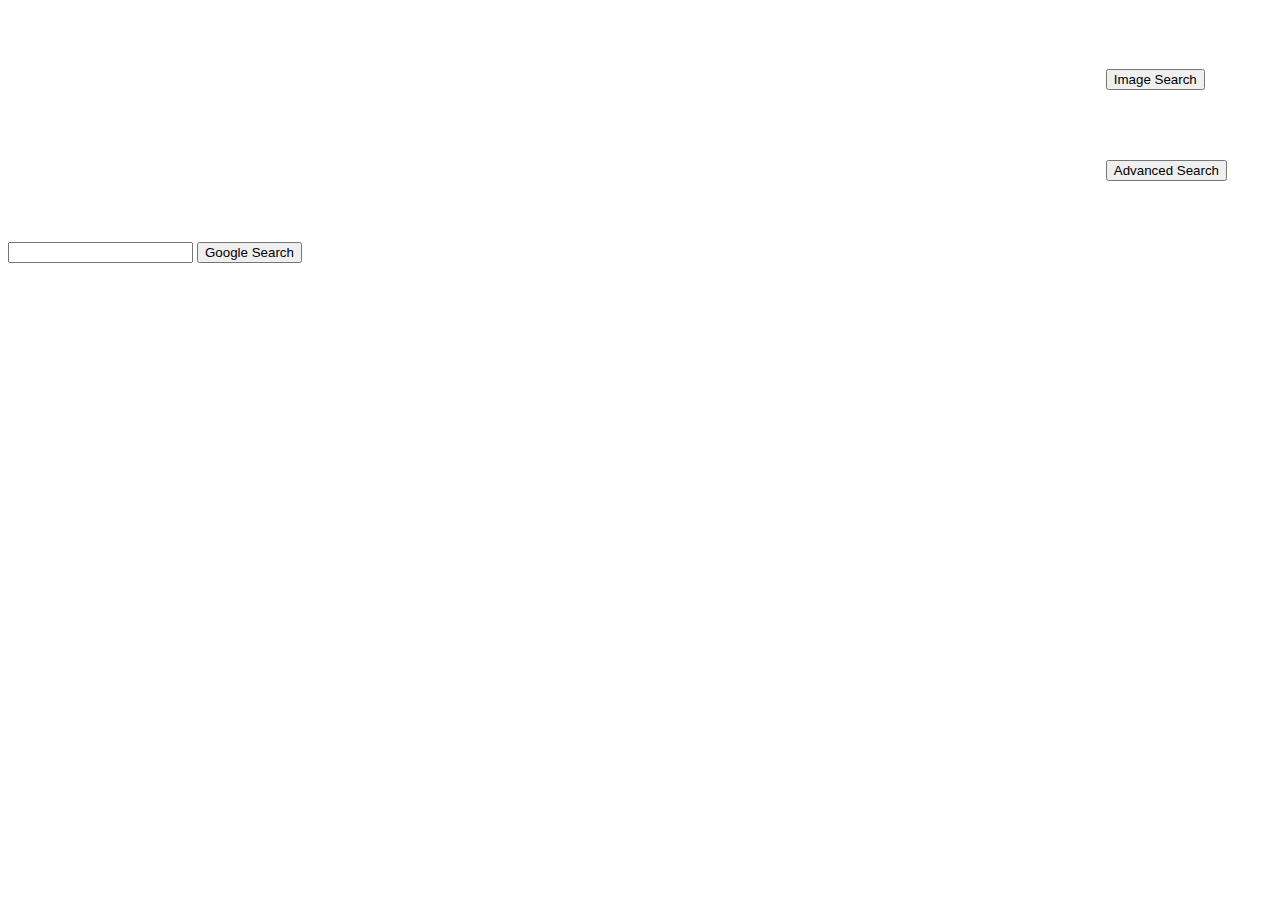
==== index.html @ ebda5dec "css guesses" ====
<!DOCTYPE html>
<html lang="en">
    <head>
        <meta name="viewport" content="width=device-width", initial-scale="1.0">
        <meta http-equiv='cache-control' content='no-cache'> 
        <meta http-equiv='expires' content='0'> 
        <meta http-equiv='pragma' content='no-cache'>
        <link rel="stylesheet" href="google.css">
        

        <title>Search</title>
    </head>
    <body>
        <!-- Top row containing the link to image and advanced search -->
        <div class="navbar-main">
            <uL>
                <li><a href="image_search.html"><button>Image Search</button></a></li>
                <li><a href="advanced_search.html"><button>Advanced Search</button></a></li>
            </uL>
        </div>
        <!-- Search bar -->
        <div class="search-bar">
            <form action="https://www.google.com/search">
                <input type="text" name="q">
                <input type="submit" value="Google Search">
            </form>
        </div>

    </body>
</html>
---- google.css ----
.navbar-main {
  display: flex;
  flex-direction: row;
  flex-wrap: wrap;
  justify-content: flex-end;
}

.navbar-main > ul li{
  flex-direction: row;
  list-style-type: none;
  margin: 20px;
  padding: 25px;
}


/*# sourceMappingURL=google.css.map */
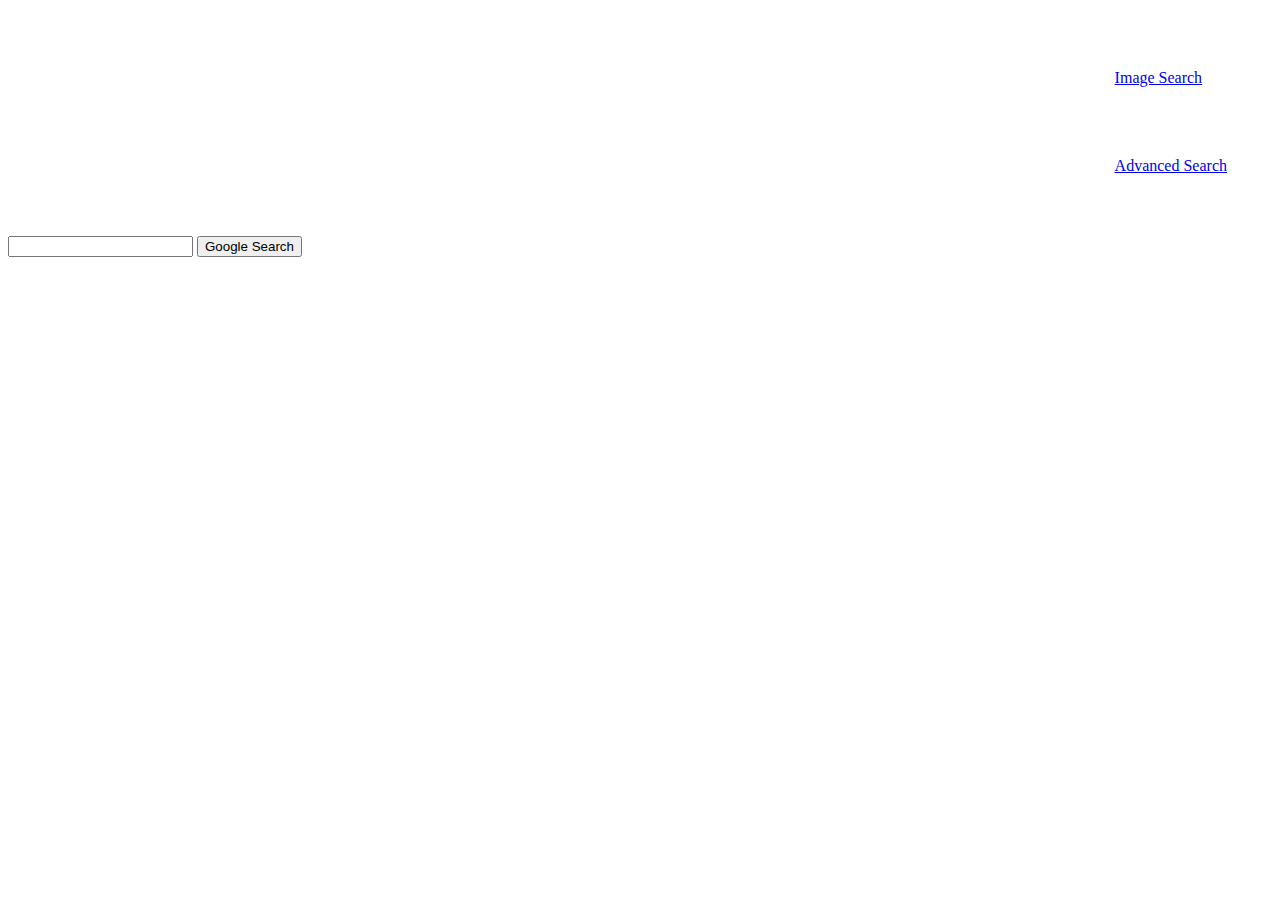
==== commit f1f4eea2: "remove buttons" ====
--- a/index.html
+++ b/index.html
@@ -14,8 +14,8 @@
         <!-- Top row containing the link to image and advanced search -->
         <div class="navbar-main">
             <uL>
-                <li><a href="image_search.html"><button>Image Search</button></a></li>
-                <li><a href="advanced_search.html"><button>Advanced Search</button></a></li>
+                <li><a href="image_search.html">Image Search</a></li>
+                <li><a href="advanced_search.html">Advanced Search</a></li>
             </uL>
         </div>
         <!-- Search bar -->
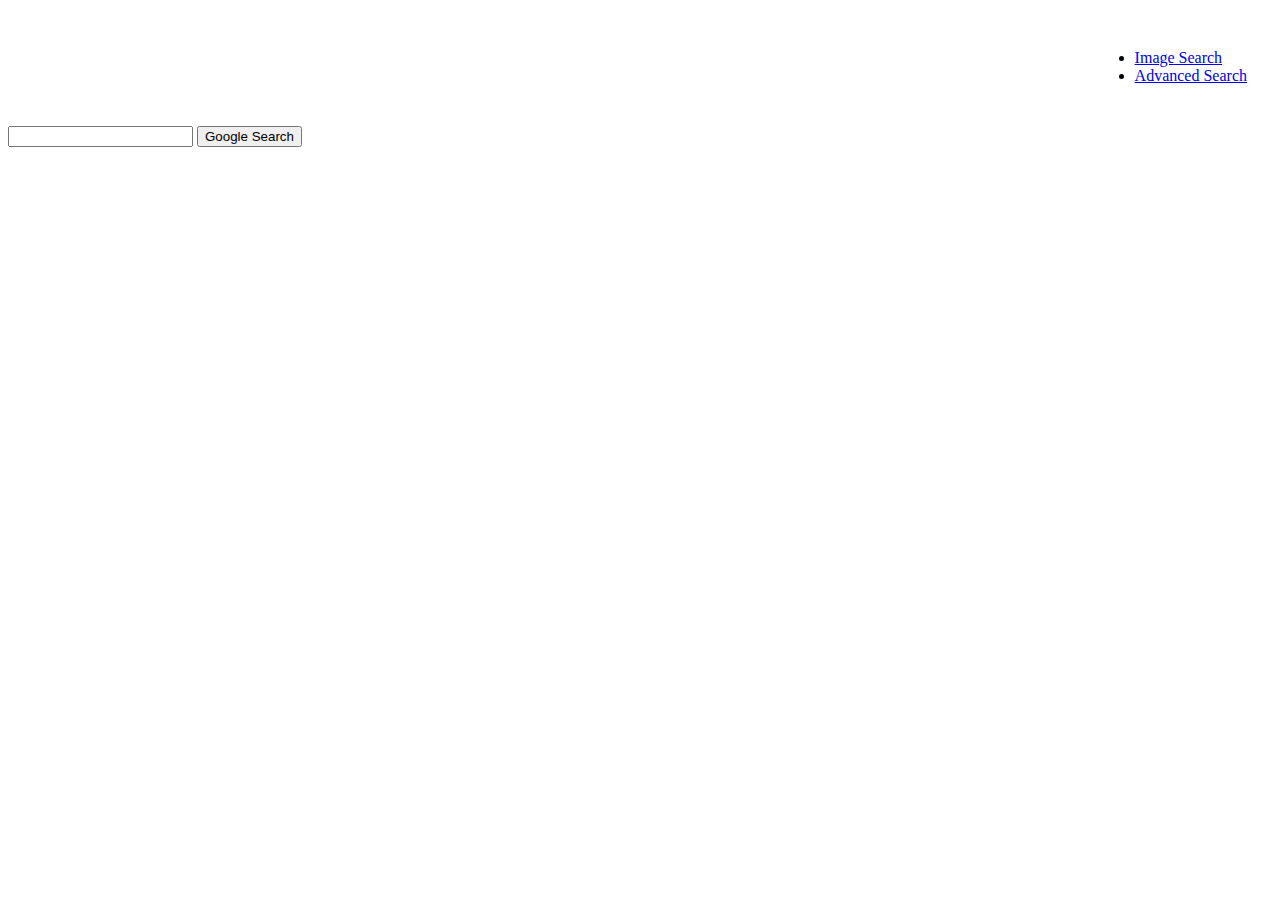
==== commit 8b01ec23: "css experiment" ====
--- a/index.html
+++ b/index.html
@@ -13,10 +13,10 @@
     <body>
         <!-- Top row containing the link to image and advanced search -->
         <div class="navbar-main">
-            <uL>
+            <ul>
                 <li><a href="image_search.html">Image Search</a></li>
                 <li><a href="advanced_search.html">Advanced Search</a></li>
-            </uL>
+            </ul>
         </div>
         <!-- Search bar -->
         <div class="search-bar">
--- a/google.css
+++ b/google.css
@@ -1,16 +1,11 @@
 
 .navbar-main {
   display: flex;
-  flex-direction: row;
   flex-wrap: wrap;
+  list-style-type: none;
+  margin: 0px;
+  padding: 25px;
   justify-content: flex-end;
-}
-
-.navbar-main > ul li{
-  flex-direction: row;
-  list-style-type: none;
-  margin: 20px;
-  padding: 25px;
 }
 
 
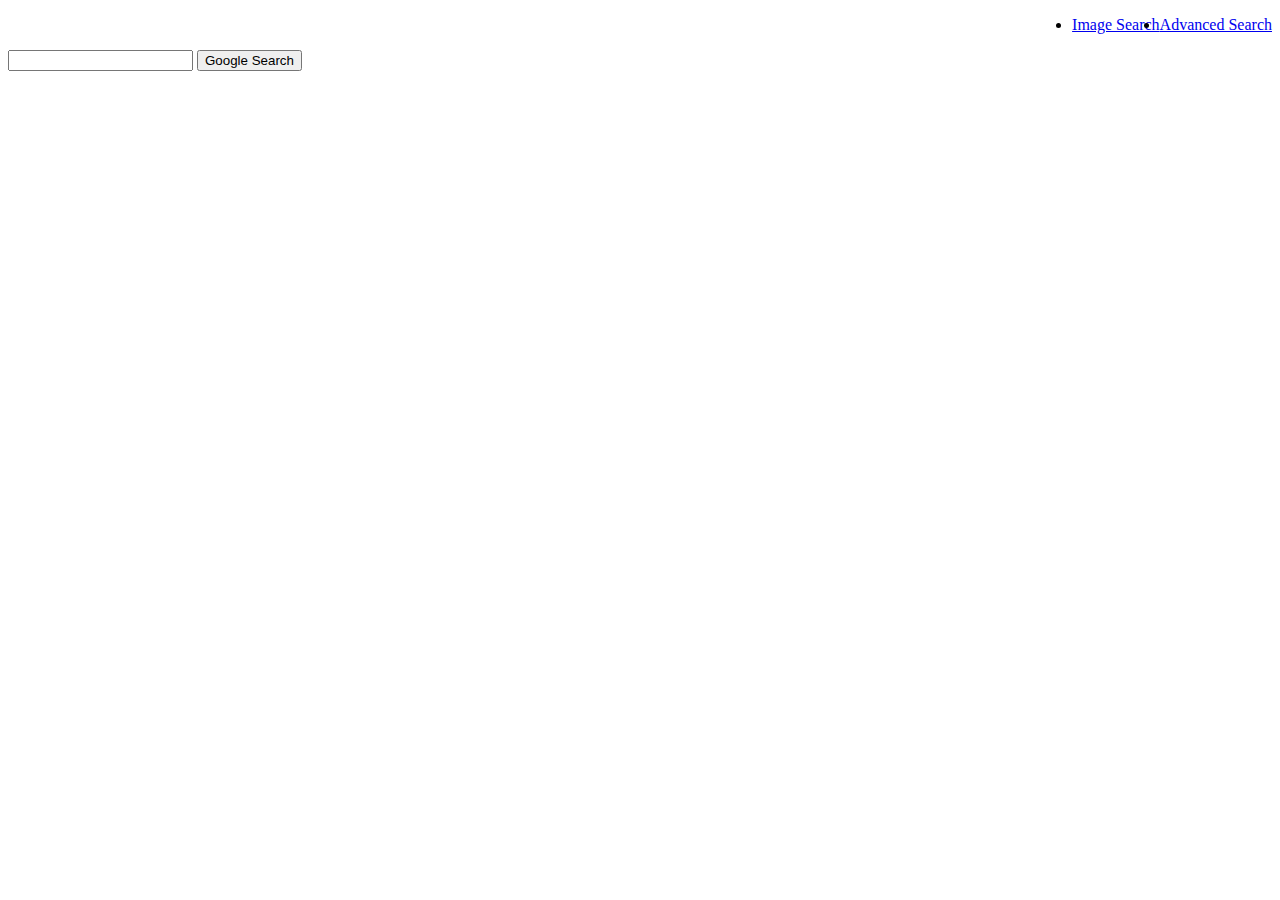
==== commit e914df5f: "class moved from div to ul" ====
--- a/index.html
+++ b/index.html
@@ -12,8 +12,8 @@
     </head>
     <body>
         <!-- Top row containing the link to image and advanced search -->
-        <div class="navbar-main">
-            <ul>
+        <div>
+            <ul class="navbar-main">
                 <li><a href="image_search.html">Image Search</a></li>
                 <li><a href="advanced_search.html">Advanced Search</a></li>
             </ul>
--- a/google.css
+++ b/google.css
@@ -2,10 +2,13 @@
 .navbar-main {
   display: flex;
   flex-wrap: wrap;
+  justify-content: flex-end;
+}
+
+.navbar-main > ul {
   list-style-type: none;
   margin: 0px;
   padding: 25px;
-  justify-content: flex-end;
 }
 
 
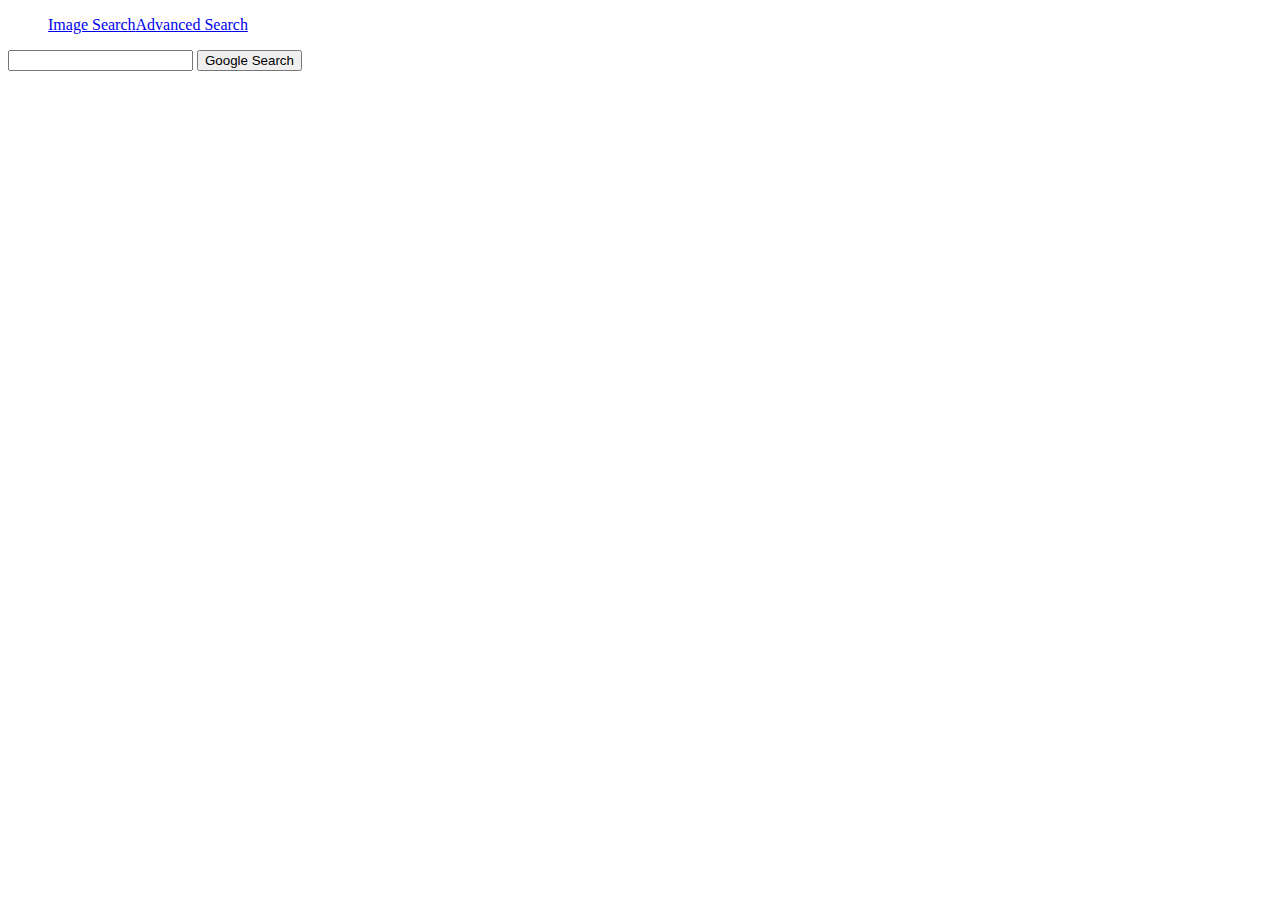
==== commit 5c01d4eb: "classes update in html" ====
--- a/index.html
+++ b/index.html
@@ -5,6 +5,7 @@
         <meta http-equiv='cache-control' content='no-cache'> 
         <meta http-equiv='expires' content='0'> 
         <meta http-equiv='pragma' content='no-cache'>
+
         <link rel="stylesheet" href="google.css">
         
 
@@ -14,8 +15,8 @@
         <!-- Top row containing the link to image and advanced search -->
         <div>
             <ul class="navbar-main">
-                <li><a href="image_search.html">Image Search</a></li>
-                <li><a href="advanced_search.html">Advanced Search</a></li>
+                <li class="navbar-link"><a href="image_search.html">Image Search</a></li>
+                <li class="navbar-link"><a href="advanced_search.html">Advanced Search</a></li>
             </ul>
         </div>
         <!-- Search bar -->
--- a/google.css
+++ b/google.css
@@ -1,14 +1,15 @@
-
 .navbar-main {
   display: flex;
-  flex-wrap: wrap;
-  justify-content: flex-end;
+  flex-direction: row;
+  list-style-type: none;
 }
 
-.navbar-main > ul {
-  list-style-type: none;
-  margin: 0px;
-  padding: 25px;
+.navbar-link {
+  
+}
+
+.search-bar {
+
 }
 
 
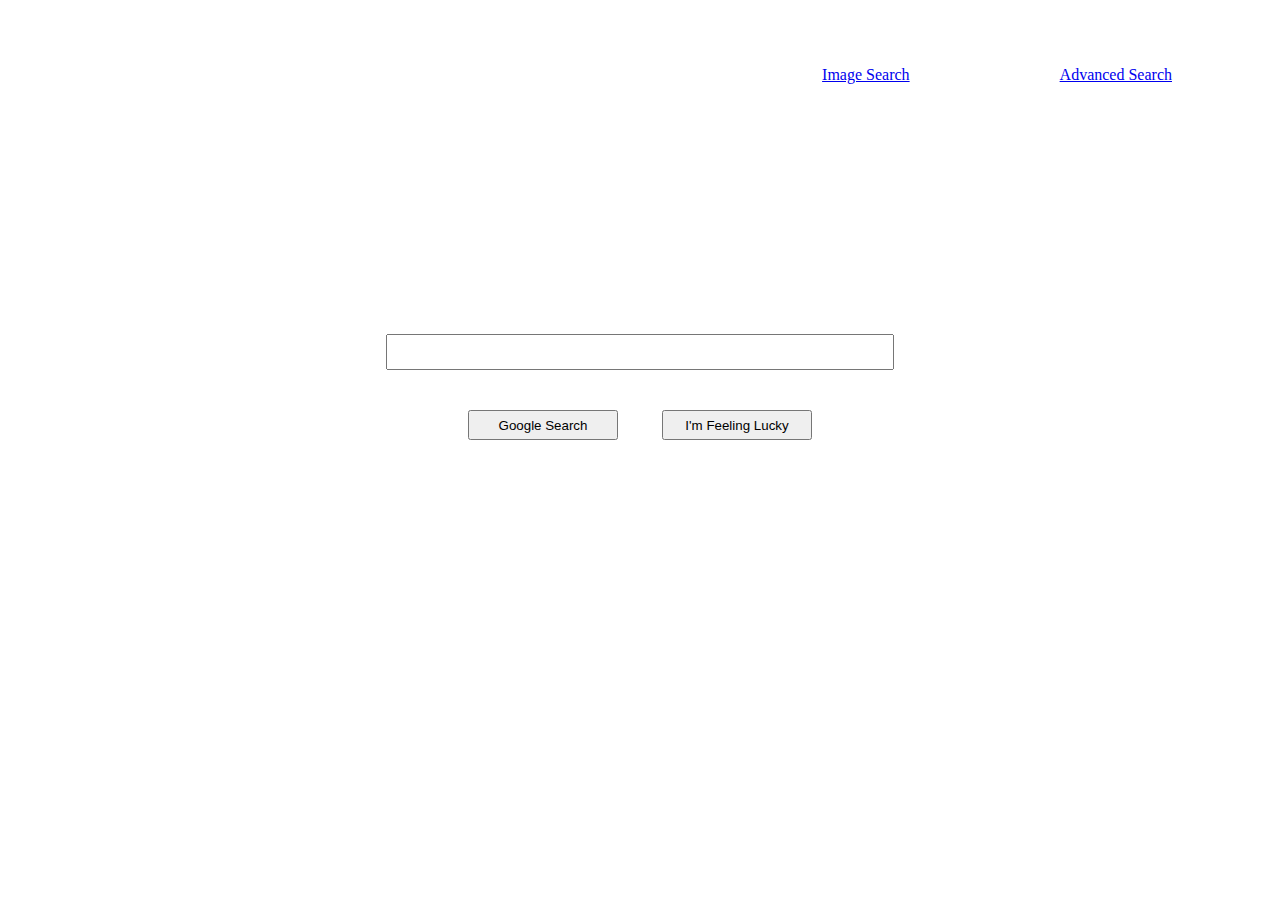
==== commit 0bd3797b: "index page design fixes" ====
--- a/index.html
+++ b/index.html
@@ -19,13 +19,21 @@
                 <li class="navbar-link"><a href="advanced_search.html">Advanced Search</a></li>
             </ul>
         </div>
+
         <!-- Search bar -->
-        <div class="search-bar">
+        <div class="search-bar-container">
             <form action="https://www.google.com/search">
-                <input type="text" name="q">
-                <input type="submit" value="Google Search">
+
+                    <input class="search-bar-bar" type="text" name="q">
+
+                <div class="search-bar-button-container">
+                    <input class="search-bar-button" type="submit" value="Google Search">
+                    <input class="search-bar-button" type="submit" value="I'm Feeling Lucky">
+                </div>
+                <div>
+                    
+                </div>
             </form>
         </div>
-
     </body>
 </html>--- a/google.css
+++ b/google.css
@@ -2,15 +2,36 @@
   display: flex;
   flex-direction: row;
   list-style-type: none;
+  justify-content: flex-end;
 }
 
 .navbar-link {
-  
+  margin-right: 50px;
+  padding: 50px;
 }
 
-.search-bar {
-
+.search-bar-container {
+  display: flex;
+  flex-direction: row;
+  align-items: center;
+  justify-content: center;
+  margin: 50px;
 }
 
+.search-bar-bar {
+  height: 30px;
+  width: 500px;
+  margin-top: 150px;
+  margin-bottom: 20px;
+}
 
+.search-bar-button {
+  height: 30px;
+  width: 150px;
+  margin: 20px;
+}
+
+.search-bar-button-container {
+  text-align: center;
+}
 /*# sourceMappingURL=google.css.map */
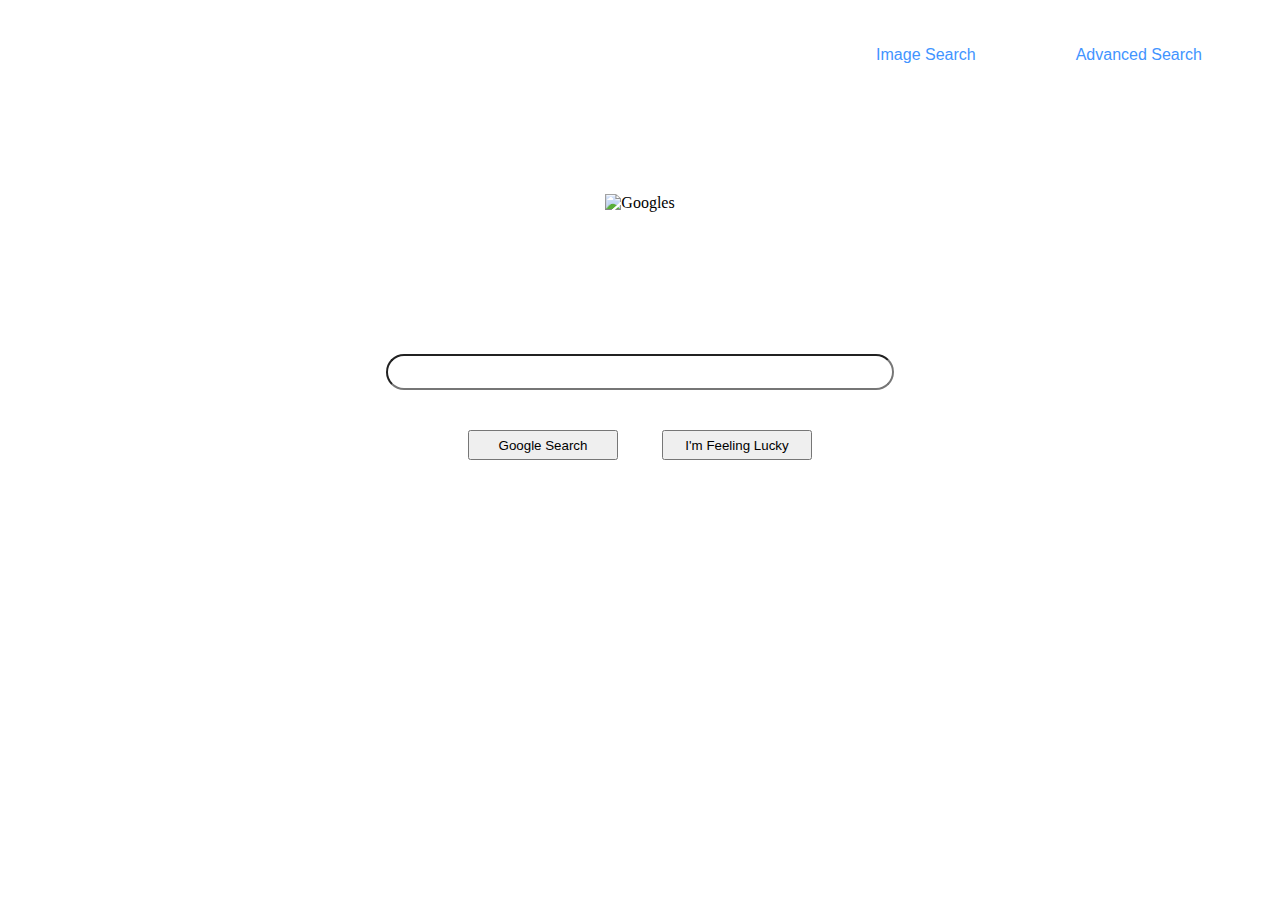
==== commit 85990a87: "draft 1 complete" ====
--- a/index.html
+++ b/index.html
@@ -15,20 +15,24 @@
         <!-- Top row containing the link to image and advanced search -->
         <div>
             <ul class="navbar-main">
-                <li class="navbar-link"><a href="image_search.html">Image Search</a></li>
-                <li class="navbar-link"><a href="advanced_search.html">Advanced Search</a></li>
+                <li class="navbar-link"><a href="image_search.html" style="text-decoration: none;">Image Search</a></li>
+                <li class="navbar-link"><a href="advanced_search.html" style="text-decoration: none;">Advanced Search</a></li>
             </ul>
+        </div>
+        <!-- Google Image -->
+        <div class="main-logo">
+            <img src="Google_2015_logo.png" alt="Googles">
         </div>
 
         <!-- Search bar -->
         <div class="search-bar-container">
             <form action="https://www.google.com/search">
 
-                    <input class="search-bar-bar" type="text" name="q">
+                <input class="search-bar-bar" type="text" name="q">
 
                 <div class="search-bar-button-container">
                     <input class="search-bar-button" type="submit" value="Google Search">
-                    <input class="search-bar-button" type="submit" value="I'm Feeling Lucky">
+                    <input class="search-bar-button" name="btnI" type="submit" value="I'm Feeling Lucky">
                 </div>
                 <div>
                     
--- a/google.css
+++ b/google.css
@@ -1,3 +1,39 @@
+.container-row {
+  display: flex;
+  flex-direction: row;
+}
+
+.container-column {
+  display: flex;
+  flex-direction: column;
+  margin: 40px 2% 0 45px;
+}
+
+
+.fill-space {
+  flex-grow: 1; /* Allow this element to grow and fill the available space */
+  text-align: right; /* Align content to the right */
+}
+
+
+/* Main page */
+.main-logo {
+  display: flex; 
+  justify-content: center;
+  margin-top: 100px;
+  height: 110px;
+}
+
+
+.small-logo {
+  display: flex;
+  justify-content: flex-start;
+  margin-top: 10px;
+  height: 50px;
+  margin: 20px;
+}
+
+
 .navbar-main {
   display: flex;
   flex-direction: row;
@@ -5,25 +41,53 @@
   justify-content: flex-end;
 }
 
+
 .navbar-link {
+  color: blue;
+  font-family: arial, sans-serif;
+  margin: 10px;
   margin-right: 50px;
-  padding: 50px;
-}
+  padding: 20px;
+  text-decoration: none;
+}
+
+
+.navbar-link:hover {
+    text-decoration: underline;
+  }
+
+
+  .navbar-link_advanced {
+    column-width: lg6;
+    color: blue;
+    font-family: arial, sans-serif;
+    margin-right: 50px;
+    padding: 20px;
+    text-decoration: none;
+    justify-content: flex-end;
+  }
+
 
 .search-bar-container {
   display: flex;
   flex-direction: row;
   align-items: center;
   justify-content: center;
-  margin: 50px;
-}
+  margin: 0px;
+}
+
 
 .search-bar-bar {
+  border-radius: 25px;
+  caret-color: black;
+  font-size: 16px;
+  text-indent: 15px;
   height: 30px;
   width: 500px;
-  margin-top: 150px;
+  margin-top: 50px;
   margin-bottom: 20px;
 }
+
 
 .search-bar-button {
   height: 30px;
@@ -31,7 +95,141 @@
   margin: 20px;
 }
 
+
 .search-bar-button-container {
   text-align: center;
 }
+
+/* Links */
+/* unvisited link */
+a:link {
+  color: rgb(66, 148, 255);
+  text-decoration: none;
+}
+
+
+/* visited link */
+a:visited {
+  color: rgb(93, 0, 255);
+}
+
+
+/* mouse over link */
+a:hover {
+  color: hotpink;
+}
+
+
+/* selected link */
+a:active {
+  color: blue;
+}
+
+
+/* Advanced page */
+
+.advanced-search-bar {
+  border: 1px solid #d9d9d9;
+  border-top: 1px solid #c0c0c0;
+  border-radius: 1px;
+  caret-color: blue;
+  font-size: 16px;
+  text-indent: 0px;
+  height: 30px;
+  width: 500px;
+  margin-top: 10px;
+  margin-bottom: 10px;
+  font-size: 13px;
+  height: 25px;
+  padding: 1px 8px;
+}
+
+.advanced-title {
+  color: #d93025;
+  font-family: arial, sans-serif;
+  font-size: 20px;
+  margin: 25px 30px;
+}
+
+
+.table-head {
+  float: left;
+  display: inline-block;
+  min-width: 167px;
+  width: 16%;
+  font-size: 16px;
+  min-height: 42px;
+
+  font-weight: 500;
+  color: #333;
+  vertical-align: middle;
+}
+
+
+.table-head-right {
+  float: left;
+  display: inline-block;
+  width: 33%;
+  font-size: 13px;
+  font-weight: 700;
+  color: #777;
+  padding-left: 5px;
+  vertical-align: middle;
+}
+
+
+.table-body-left {
+  font-family: arial, sans-serif;
+  font-weight: inherit;
+  font-style: inherit;
+  font-size: 85%;
+  min-width: 200px;
+  text-decoration: none;
+  line-height: 50px; /* Adjust the value to match the height of the element */
+}
+
+
+.table-body-right {
+  font-family: arial, sans-serif;
+  color: #555;
+  font-weight: inherit;
+  font-style: inherit;
+  font-size: 75%;
+  line-height: 50px;
+  margin-left: 20px;
+  min-width: 200px;
+  text-decoration: none;
+}
+
+.table-body-right-most-text {
+  color: #555;
+  font-family: monospace;
+  font-size: 115%;
+  margin-left: 8px;
+}
+
+.advanced-input {
+  min-width: 200px;
+}
+
+.advanced-search-button {
+  box-shadow: none;
+  background-color: #4d90fe;
+  background-image: -webkit-linear-gradient(top,#4d90fe,#4787ed);
+  border: 1px solid #3079ed;
+  border-radius: 2px;
+  font-family: arial, sans-serif;
+  font-size:11px;
+  font-weight: bold;
+  line-height: 100%;
+  height: 30px;
+  min-width: 120px;
+  margin: 10px 0;
+  text-shadow: none;
+  color: white;
+  -webkit-user-select: none;
+  user-select: none;
+}
+
+
 /*# sourceMappingURL=google.css.map */
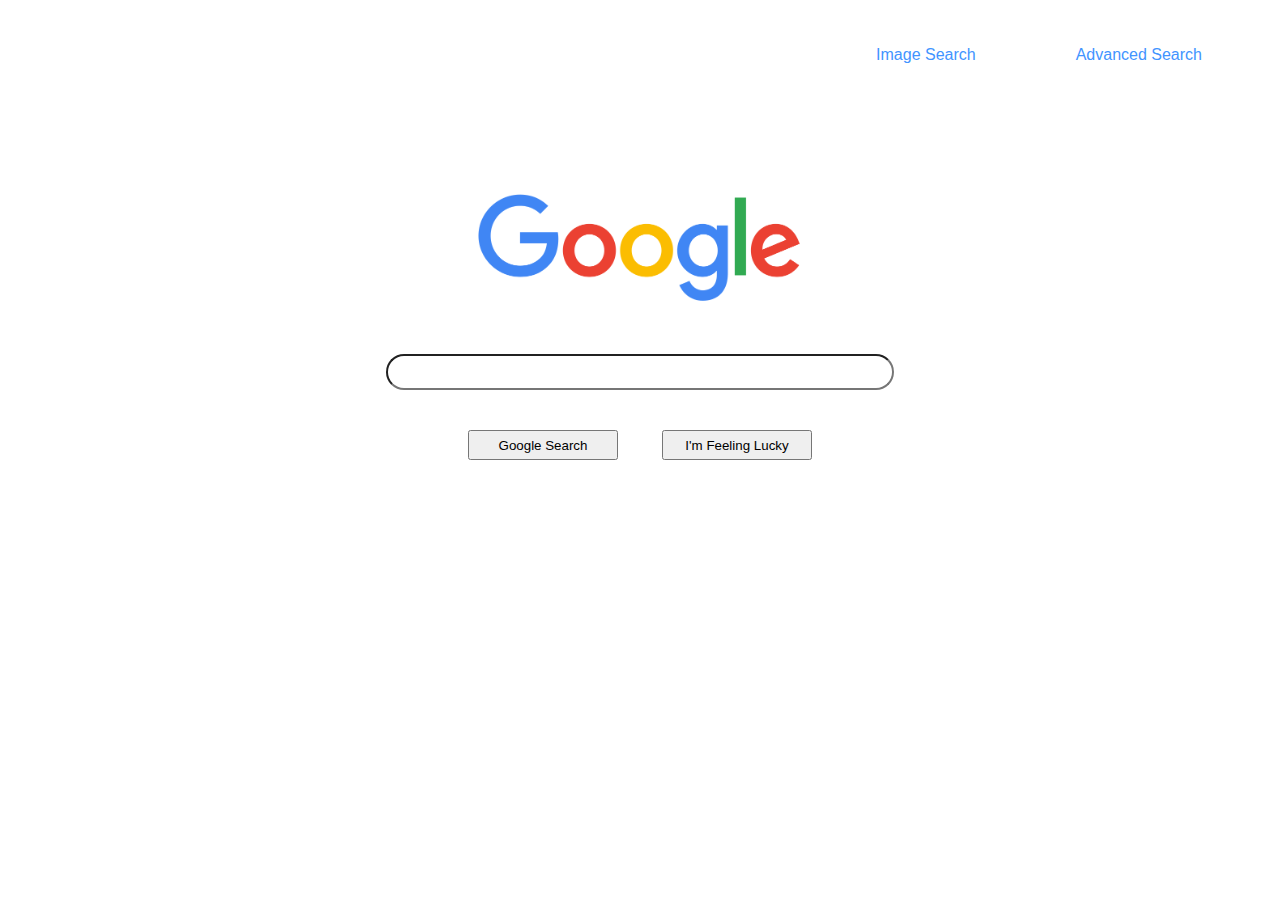
==== commit 7fbdb07e: "finished tidy-up1" ====
--- a/index.html
+++ b/index.html
@@ -8,7 +8,6 @@
 
         <link rel="stylesheet" href="google.css">
         
-
         <title>Search</title>
     </head>
     <body>
@@ -34,9 +33,6 @@
                     <input class="search-bar-button" type="submit" value="Google Search">
                     <input class="search-bar-button" name="btnI" type="submit" value="I'm Feeling Lucky">
                 </div>
-                <div>
-                    
-                </div>
             </form>
         </div>
     </body>
